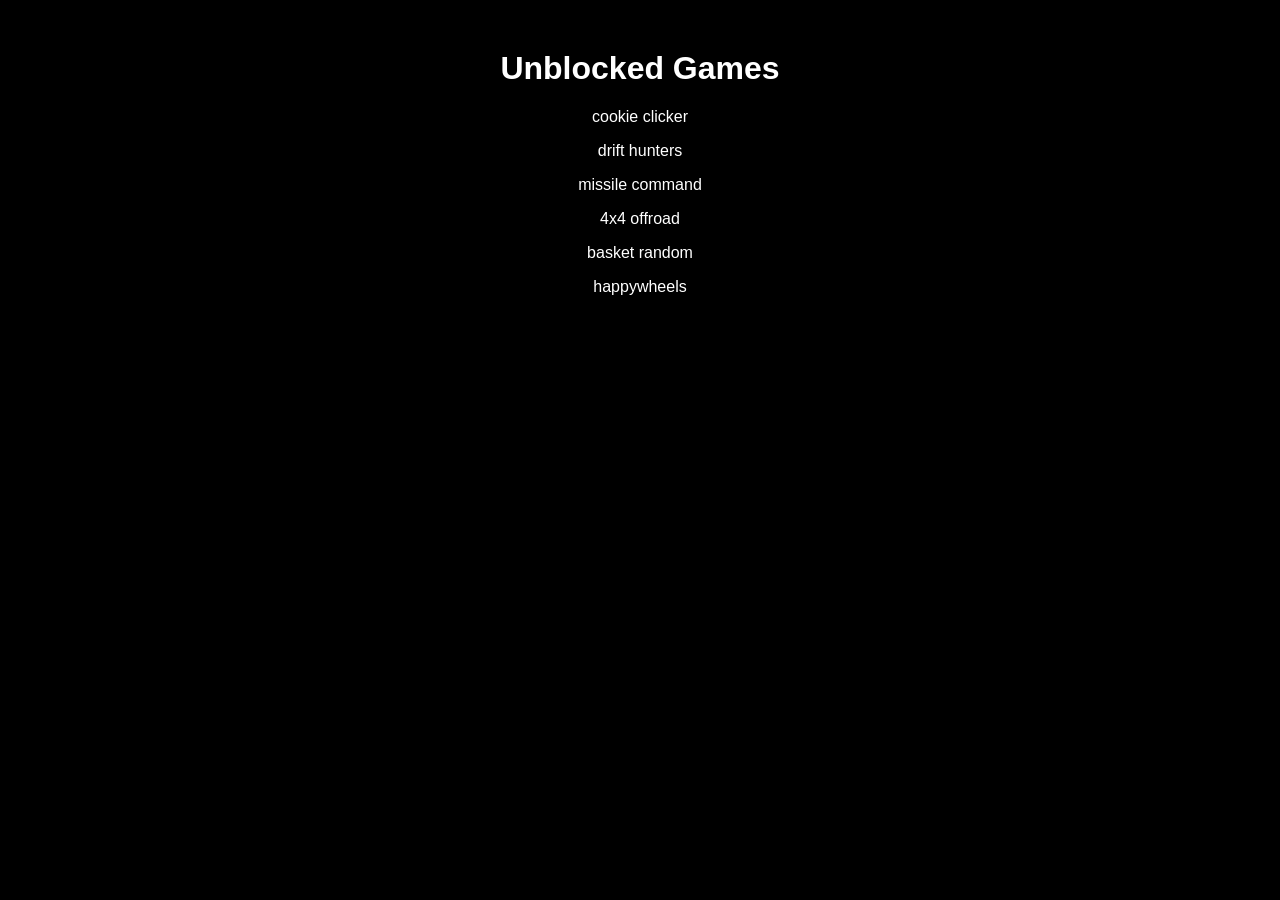
==== index.html @ 4e819aec "Add files via upload" ====
<!DOCTYPE html>
<html lang="en">
<head>
    <meta charset="UTF-8">
    <meta name="viewport" content="width=device-width, initial-scale=1.0">
    <title>Unblocked Games</title>
    <link rel="stylesheet" href="styles.css">
</head>
<body>
    <h1>Unblocked Games</h1>
    <div class="game-list">
        <p><a href="game1.html">cookie clicker</a></p>
        <p><a href="game2.html">drift hunters</a></p>
        <p><a href="game3.html">missile command</a></p>
        <p><a href="game4.html">4x4 offroad</a></p>
        <p><a href="game5.html">basket random</a></p>
        <p><a href="game6.html">happywheels</a></p>
    </div>
</body>
</html>
---- styles.css ----
body {
    background-color: #000;
    color: #FFF;
    font-family: Arial, sans-serif;
    text-align: center;
}

h1 {
    margin-top: 50px;
}

.game-list {
    margin-top: 20px;
}

a {
    color: #FFF;
    text-decoration: none;
}

a:hover {
    text-decoration: underline;
}
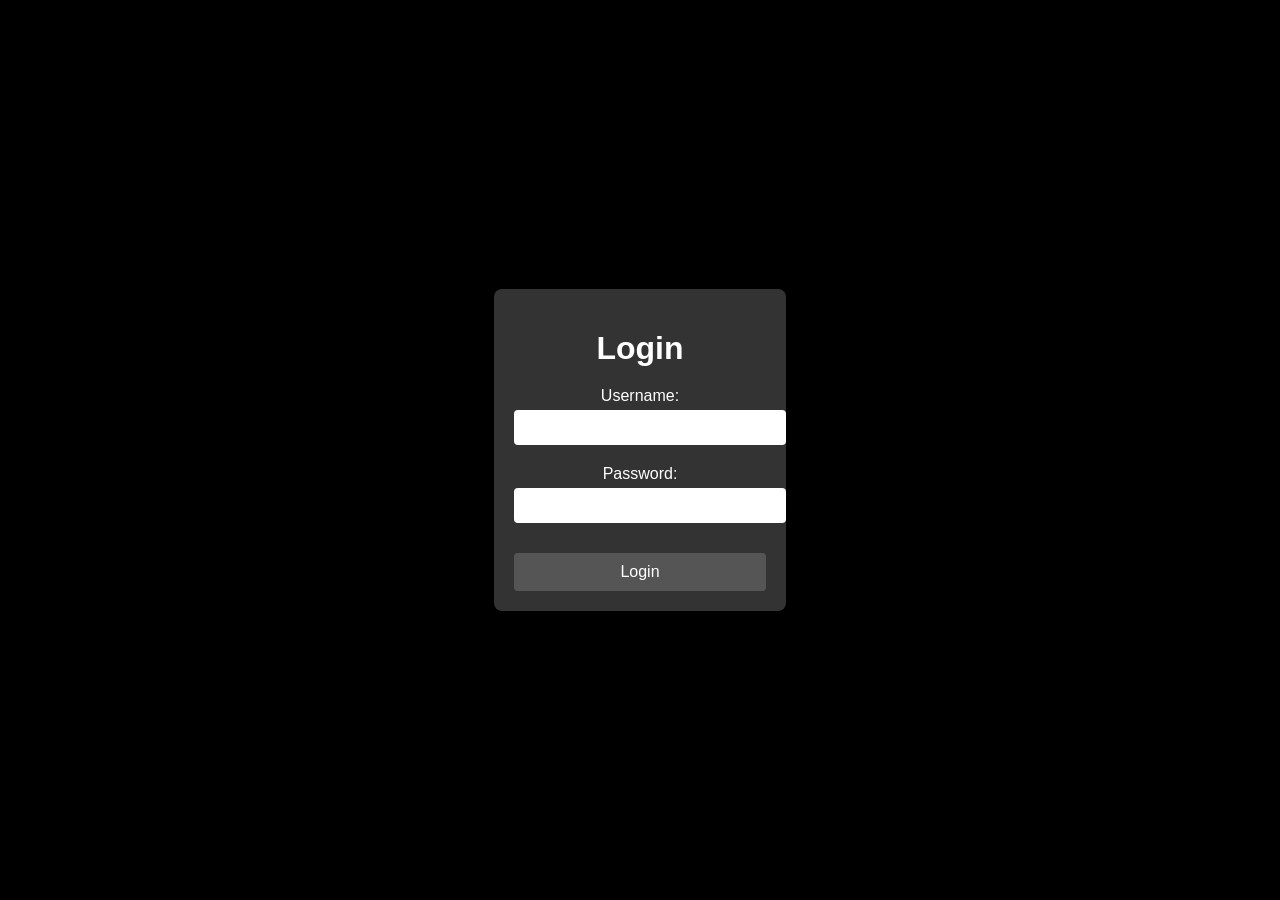
==== commit a94404b0: "Rename sign in.html to index.html" ====
--- a/index.html
+++ b/index.html
@@ -3,18 +3,34 @@
 <head>
     <meta charset="UTF-8">
     <meta name="viewport" content="width=device-width, initial-scale=1.0">
-    <title>Unblocked Games</title>
-    <link rel="stylesheet" href="styles.css">
+    <title>Login Page</title>
+    <link rel="stylesheet" href="styled.css">
 </head>
 <body>
-    <h1>Unblocked Games</h1>
-    <div class="game-list">
-        <p><a href="game1.html">cookie clicker</a></p>
-        <p><a href="game2.html">drift hunters</a></p>
-        <p><a href="game3.html">missile command</a></p>
-        <p><a href="game4.html">4x4 offroad</a></p>
-        <p><a href="game5.html">basket random</a></p>
-        <p><a href="game6.html">happywheels</a></p>
+    <div class="login-container">
+        <h1>Login</h1>
+        <form onsubmit="return loginRedirect()">
+            <label for="username">Username:</label>
+            <input type="text" id="username" name="username" required>
+            <label for="password">Password:</label>
+            <input type="password" id="password" name="password" required>
+            <button type="submit">Login</button>
+        </form>
+        <div id="error-message" style="color: red; display: none;">Incorrect username or password. Please try again.</div>
     </div>
+    <script>
+        function loginRedirect() {
+            var username = document.getElementById('username').value;
+            var password = document.getElementById('password').value;
+            var validUsernames = ['logan', 'brenden']; // Add your valid usernames here
+            var validPasswords = ['2012', 'password']; // Add your valid passwords here
+            if (validUsernames.includes(username) && validPasswords.includes(password)) {
+                location.href = 'mans.html';
+            } else {
+                document.getElementById('error-message').style.display = 'block';
+            }
+            return false; // Prevent actual form submission
+        }
+    </script>
 </body>
 </html>
--- a/styled.css
+++ b/styled.css
@@ -0,0 +1,55 @@
+body {
+    background-color: #000;
+    color: #FFF;
+    font-family: Arial, sans-serif;
+    display: flex;
+    justify-content: center;
+    align-items: center;
+    height: 100vh;
+    margin: 0;
+}
+
+.login-container {
+    background-color: #333;
+    padding: 20px;
+    border-radius: 8px;
+    box-shadow: 0 0 10px rgba(0, 0, 0, 0.5);
+    text-align: center;
+}
+
+h1 {
+    margin-bottom: 20px;
+}
+
+label {
+    display: block;
+    margin-bottom: 5px;
+}
+
+input {
+    width: 100%;
+    padding: 10px;
+    margin-bottom: 20px;
+    border: none;
+    border-radius: 4px;
+}
+
+button {
+    width: 100%;
+    padding: 10px;
+    background-color: #555;
+    color: #FFF;
+    border: none;
+    border-radius: 4px;
+    cursor: pointer;
+    font-size: 16px;
+    margin-top: 10px;
+}
+
+button:hover {
+    background-color: #777;
+}
+
+#error-message {
+    margin-top: 20px;
+}
